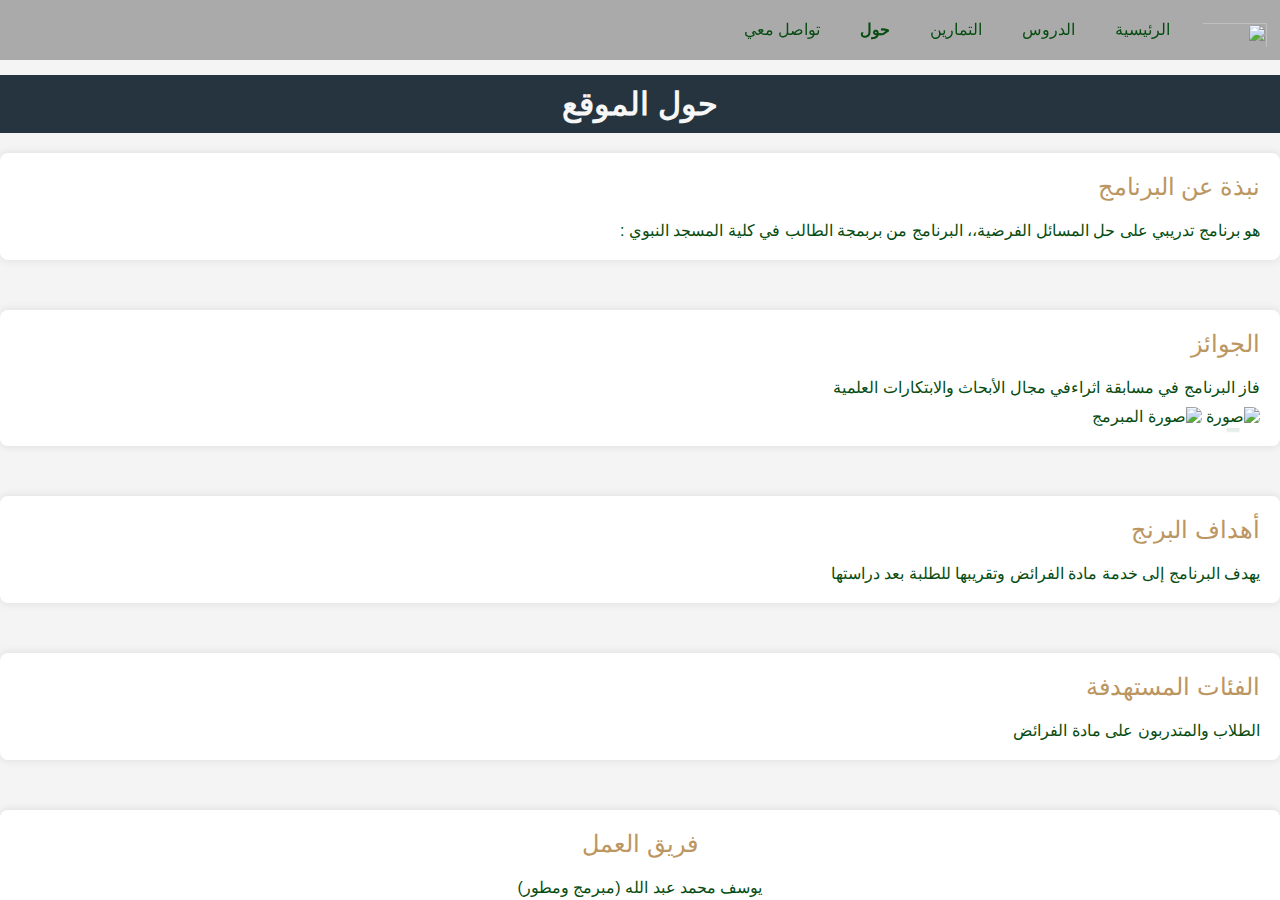
==== abaut.html @ 4cb5933a "Add files via upload" ====
<!DOCTYPE html>
<html lang="en">

<head>
    <meta charset="UTF-8">
    <!-- <meta name="viewport" content="width=device-width, initial-scale=1.0"> -->
    <title>حول الموقع</title>

    <style>
        body {
            /* font-family: Arial, sans-serif; */
            margin: 20px;
            direction: rtl;
        }

        header {
            text-align: center;
            margin-bottom: 25px;
            margin-bottom: 20px;

        }

        section {
            margin-bottom: 20px;
        }

        img {
            max-width: 100%;
            height: auto;
        }

        body {
            /* font-family: 'Segoe UI', Tahoma, Geneva, Verdana, sans-serif; */
            margin: 20px;
            background-color: #f7f7f7;
            color: #333;
        }

        #head1 {
            text-align: center;
            margin-top: 75px;
            background-color: #26343f;
            color: #bb9661;
            padding: 10px;
        }

        h1,
        h2 {
            color: #bb9661;
        }

        section {
            background-color: #fff;
            padding: 20px;
            border-radius: 8px;
            box-shadow: 0 0 10px rgba(0, 0, 0, 0.1);
            margin-bottom: 20px;
        }

        img {
            max-width: 100%;
            height: auto;
            border-radius: 8px;
            margin-top: 10px;
        }

        #fot1 {
            text-align: center;
            margin-top: 20px;
            margin-bottom: 25px;
            color: #777;

        }

        /* تحسين التواصل مع الأجهزة الصغيرة */
        @media (max-width: 600px) {
            section {
                padding: 10px;
            }
        }


        nav>div {
            position: fixed;
            top: 0;
            left: 0;
            display: flex;
            justify-content: space-between;
            width: 100%;
            z-index: 100;
            background-color: rgba(0, 0, 0, 0.3);
            justify-content: flex-start;
        }

        nav .desktop,
        nav .mobile {
            display: none;
        }

        nav .desktop div {
            display: flex;
            justify-content: flex-end;
        }

        nav div a {
            position: relative;
            padding: 20px;
            text-decoration: none;
            color: var(--white);
            transition: all .3s;
        }

        nav div a:hover {
            background-color: var(--black);
        }

        nav div a::after {
            content: '';
            display: block;
            position: absolute;
            bottom: 0;
            left: 0;
            height: 5px;
            width: 0;
            transition: all .3s;
            background-color: var(--gradient-blue-default);
            background-image: var(--gradient-blue);
        }

        nav div a.brand {
            font-weight: bold;
        }

        nav div a:hover::after {
            width: 100%;
        }

        nav a.menu-btn {
            font-size: 24px;
        }

        #container_img1 {
            position: relative;
            display: inline-block;
        }

        /* تنسيق الصورة الأصلية */
        #image1 {
            display: block;
            width: 100%;
            height: auto;
        }

        /* تنسيق الصورة الضبابية */
        #blurred_img1 {
            position: absolute;
            top: 0;
            left: 0;
            width: 100%;
            height: 100%;
            filter: blur(10px);
            clip-path: inset(25% 25% 25% 25%);
        }
    </style>
    <link rel="stylesheet" href="rfra.css">
</head>

<body>
    <div class="container">

        <nav>
            <div class="desktop">
                <img class="imgb4" src="42849790.png"
                    style="vertical-align: middle; border-style: none; width: 90px; height: 50px; padding: 1%;">
                <div>
                    <a href="index.html">الرئيسية

                        
                    </a>
                </div>
                <div>

                    <a href="dros.html">الدروس</a>

                    <a href="nesf.html"> التمارين </a>

                    <a href="#" class="brand">حول</a>

                    <a href="con.html">تواصل معي</a>
                </div>
            </div>
            <div class="mobile">
                <a class="brand" href="index.html">الرئيسية </a>
                <a class="menu-btn" href="javascript:void(0)" onclick="toggleMenu()">
                    <i class="fa-solid fa-bars">

                    </i>
                </a>
            </div>
        </nav>
        <header id="head1">
            <h1 style="color: #f7f7f7; ">حول الموقع</h1>
        </header>

        <section class="sc_n">
            <h2>نبذة عن البرنامج</h2>
            <p> هو برنامج تدريبي على حل المسائل الفرضية،، البرنامج من بربمجة الطالب في كلية المسجد النبوي :</p>
        </section>

        <section class="sc_n">
            <h2>الجوائز </h2>
            <p>فاز البرنامج في مسابقة اثراءفي مجال الأبحاث والابتكارات العلمية </p>
            <div id="container_img1">
                <img src="GO0nuTfWIAAT8l2.jpeg" alt="صورة ضبابية" id="blurred_img1" style="clip-path: inset(72% 38% 13% 38%);">
                <img src="GO0nuTfWIAAT8l2.jpeg" alt="صورة" id="image1">
            </div>
            <img src="GPNvaXgXYAEeU_D.jpeg" alt="صورة المبرمج">

        </section>

        <section class="sc_n">
            <h2>أهداف البرنج</h2>
            <p>يهدف البرنامج إلى خدمة مادة الفرائض وتقريبها للطلبة بعد دراستها </p>
        </section>

        <section class="sc_n">
            <h2>الفئات المستهدفة </h2>
            <p>الطلاب والمتدربون على مادة الفرائض</p>
        </section>

        <section class="sc_n" style="text-align: center;">
            <h2> فريق العمل </h2>
            <div style="display:flex;">

            </div>
            <p>يوسف محمد عبد الله (مبرمج ومطور)</p>
            <img src="GPNvaXgXYAEeU2_D.jpeg" style=" width: 150px;border-radius: 50%; margin-bottom: 10px;"
                alt="صورة الكتاب">

        </section>



        <footer id="fot1">
            <div>
                برمجة وتصميم أخوكم يوسف محمد عبد الله
                <br>
                طالب في كلية الشريعة بالمسجد النبوي
                <br>
                جميع الحقوق محفوظة © 1444 هـ - 2023 م.
            </div>
        </footer>
        <div id="sidenav">
            <span class="close-btn" onclick="toggleMenu()">
                <i class="fa-solid fa-xmark"></i>
            </span>
            <a href="dros.html">الدروس</a>

            <a href="nesf.html"> التمارين </a>

            <a href="#" class="active">حول </a>

            <a href="con.html">تواصل معي</a>
        </div>

    </div>





    <!-- 
     <nav>
        <div class="desktop">
            <div>
                <a class="" href="index.html">الرئيسية</a>
            </div>
            <div>

                <a href="dros.html">الدروس</a>

                <a href="nesf.html" > التمارين </a>

                <a href="#">حول</a>

                <a href="#" class="brand">تواصل معي</a>
            </div>
        </div>
        <div class="mobile">
            <a class="" href="index.html">الرئيسية </a>
            <a class="menu-btn" href="javascript:void(0)" onclick="toggleMenu()">
                <i class="fa-solid fa-bars"></i>
            </a>
        </div>
    </nav>
    <div>
        <div>
            <h2>نبذة عن البرنامج</h2>
            <p> هو برنامج تدريبي على حل المسائل الفرضية،، البرنامج من بربمجة الطالب في كلية المسجد النبوي :</p> 
            <br>            
            <h2>الجوائز </h2>
            <p>فاز البرنامج في مسابقة اثراءفي مجال الأبحاث والابتكارات العلمية </p>
        </div>

        <div>
            <h2>أهداف البرنج</h2>
            <p>يهدف البرنامج إلى خدمة مادة الفرائض وتقريبها للطلبة بعد دراستها </p>
        </div>

        <div>
            <h2>الفئات المستهدفة </h2>
            <p>الطلاب والمتدربون على مادة الفرائض</p>
        </div>

        <div>
            <h2> فريق العمل </h2>
            <p>يوسف محمد عبد الله (مبرمج ومطور)</p>
        </div>
    </div>

    <footer>
        <div class="copyright">
            برمجة وتصميم أخوكم يوسف محمد عبد الله
            <br>
            طالب في كلية الشريعة بالمسجد النبوي
            <br>
            جميع الحقوق محفوظة © 1444 هـ - 2023 م.
        </div>
    </footer>
    -->

    <script>
        function toggleMenu() {
            var sidenav = document.getElementById('sidenav');
            sidenav.style.display = (sidenav.style.display == 'none' || sidenav.style.display == '') ? 'block' : 'none';
        }
    </script>
</body>

</html>
---- rfra.css ----
@import url('https://fonts.googleapis.com/css2?family=Amiri&display=swap');
:root {
--white: #064c11;
--black: rgba(95, 86, 5, 0.373);
--transparent-black: rgb(244 244 244 / 73%);
--black-border: #b3b3b3;
--gradient-blue: linear-gradient(135deg, #064c11b8, #ffcf31a1);
--gradient-blue-default: #064c11d6;

}

* {
    margin: 0;
    padding: 0;
    box-sizing: border-box;
}

html,


body {
    direction: rtl;
    font-family: 'Rubik', sans-serif;
    color: var(--white);
    background-color: var(--black);
    overflow: hidden;
    
}

button {
    background-color: #064c11;
    color: #fff;
    padding: 10px 20px;
    border: none;
    border-radius: 4px;
    cursor: pointer;
}


.container {
    height: 100vh;
    overflow-y: auto;
}
nav>div {
    position: fixed;
    top: 0;
    left: 0;
    display: flex;
    justify-content: space-between;
    width: 100%;
    z-index: 100;
    background-color: rgba(0, 0, 0, 0.3);
    justify-content: flex-start;
}

nav .desktop,
nav .mobile {
    display: none;
}

nav .desktop div {
    display: flex;
    justify-content: flex-end;
}

nav div a {
    position: relative;
    padding: 20px;
    text-decoration: none;
    color: var(--white);
    transition: all .3s;
}

nav div a:hover {
    background-color: var(--black);
}

nav div a::after {
    content: '';
    display: block;
    position: absolute;
    bottom: 0;
    left: 0;
    height: 5px;
    width: 0;
    transition: all .3s;
    background-color: var(--gradient-blue-default);
    background-image: var(--gradient-blue);
}

nav div a.brand {
    font-weight: bold;
}

nav div a:hover::after {
    width: 100%;
}

nav a.menu-btn {
    font-size: 24px;
}

#sidenav {
    display: none;
    background-color: var(--transparent-black);
    position: fixed;
    top: 0;
    right: 0;
    width: 100%;
    padding-top: 120px;
    padding-bottom: 40px;
    z-index: 1;
    transition: all 1s;
}

#sidenav a {
    display: block;
    text-decoration: none;
    padding: 20px 40px;
    color: var(--white);
    transition: all .3s;
}

#sidenav .close-btn {
    display: inline-block;
    position: absolute;
    right: 5px;
    top: 65px;
    height: 50px;
    line-height: 50px;
    width: 50px;
    text-align: center;
    font-size: 28px;
    cursor: pointer;
}

#sidenav a:hover {
    background-color: var(--gradient-blue-default);
    background-image: var(--gradient-blue);
}


main {
    height: 100%;
}

.parallax-effect {
    height: 100%;
    position: relative;
    background-attachment: fixed;
    background-position: center;
    background-repeat: no-repeat;
    background-size: cover;
}

.parallax-effect h1 {
    position: absolute;
    top: 50%;
    transform: translateY(-50%);
    width: 100%;
    color: var(--white);
    text-align: center;
    font-size: 50px;
    padding: 0 20px;
    text-shadow: 2px 2px 5px var(--black);
}

.parallax-effect h1 small {
    display: block;
    font-size: 26px;
    line-height: 34px;
    margin-top: 20px;
    font-weight: normal;
}

.bg-img-1 {
    background-image: url('abe97a0f-ad94-4495-b6b0-76bed85e6874.jpg');
    
}

.bg-img-2 {
    background-image: url('F-ugZ2-XwAAVS5o.jpg');
}

section {
    margin-bottom: 50px;
}

section h2 {
    font-size: 24px;
    margin-bottom: 20px;
    font-weight: normal;
}

.categories {
    padding: 0 20px;
    
}

.categories .grid {
    display: grid;
    grid-template-columns: 1fr 1fr 1fr;
    gap: 20px;
}

.categories .grid .card {
    color: white;
    text-decoration: none;
    border-radius: 6px;
    position: relative;
    padding: 50px 20px;
    background-color: var(--gradient-blue-default);
    background-image: var(--gradient-blue);
    transition: all .3s;
}

.categories .grid .card:hover {
    transform: translateY(-10px);
}

.categories .grid .card i {
    display: block;
    text-align: center;
    font-size: 50px;
    margin-bottom: 30px;
}

.categories .grid .card span {
    position: absolute;
    top: 0;
    right: 0;
    display: block;
    text-align: center;
    font-size: 16px;
    padding: 10px;
}

.categories .grid .card p {
    text-align: center;
    font-size: 20px;
    line-height: 32px;
}

.categories .center {
    margin: 30px 0;
    text-align: center;
}

.categories .btn-view-all {
    display: inline-block;
    text-align: center;
    font-size: 18px;
    border-radius: 25px;
    text-decoration: none;
    color: var(--white);
    overflow: hidden;
    background-color: var(--gradient-blue-default);
    background-image: var(--gradient-blue);
    padding: 2px;
}

.categories .btn-view-all span {
    display: block;
    padding: 15px 25px;
    background-color: var(--black);
    border-radius: 25px;
    transition: all .6s;
}

.categories .btn-view-all:hover span {
    background-color: var(--gradient-blue-default);
    background-image: var(--gradient-blue);
}

.categories{
   margin-top: 100px;
}

.reviews h2 {
    padding: 0 20px;
}

.reviews .grid {
    display: grid;
    grid-template-columns: 1fr 1fr 1fr 1fr;
    gap: 30px;
    padding: 60px 30px;
}

.reviews .grid .comment {
    padding: 20px;
    box-shadow: 2px 2px 5px var(--black-border);
    border-radius: 10px;
}

.reviews .grid .comment blockquote {
    line-height: 28px;
    font-style: italic;
    margin-bottom: 20px;
}

.reviews .grid .comment .author {
    text-align: right;
}

.reviews .grid .comment blockquote::before {
    display: inline-block;
    font-style: normal;
    font-variant: normal;
    text-rendering: auto;
    -webkit-font-smoothing: antialiased;
    font-family: "Font Awesome 5 Free";
    font-weight: 900;
    font-size: 28px;
    margin-right: 7px;
    content: "\f10d";
}

.copyright {
    text-align: center;
    padding: 20px 15px 50px 15px;
    line-height: 30px;
    font-size: 15px;
}

@media(max-width: 920px) {
    .categories .grid {
        grid-template-columns: 1fr 1fr;
    }

    .reviews .grid {
        grid-template-columns: 1fr 1fr;
    }
}

@media(max-width: 640px) {
    nav .mobile {
        display: flex;
    }

    .categories .grid {
        grid-template-columns: 1fr;
    }

    .reviews .grid {
        grid-template-columns: 1fr;
    }
}

@media(min-width: 641px) {
    nav .desktop {
        display: flex;
    }
}


.container{
background-color: #f4f4f4;
}
table {
background-color: rgba(250, 235, 215, 0.521);
border-collapse: collapse;
margin: 2px auto;
padding: 20px;
box-shadow: 2px 2px 5px var(--black-border);
border-radius: 10px;




}

th, td {
border: 0px solid black;
padding: 10px;
}


td {
border: 1px solid #000;
padding: 2px;
width: 20%;

}
input{
border: 1ch;
padding: 5%;
height: 90%;
width: 50%;
margin: 2px;
}



.btn-view-all1{
    display: inline-block;
    text-align: center;
    font-size: 18px;
    /* border-radius: 50px; */
    text-decoration: none;
    color: var(--white);
    overflow: hidden;
    background-color: var(--gradient-blue-default);
    background-image: var(--gradient-blue);
    padding: 2px;  
/*             
min-width: 4%;
padding-right: 12px;
padding-left: 12px;
flex: 1 0 100px;   */



}
.btn-view-all1:hover{
display: inline-block;
    text-align: center;
    font-size: 18px;
    /* border-radius: 90%; */
    text-decoration: none;
    color: var(--white);
    overflow: hidden;
    background-color: var(--gradient-blue-default);
    background-image: var(--blue-gradient);
    padding: 2px;

  

/* padding: 15px 25px; */
background-color: var(--black);
border-radius: 15%;
transition: all .5s;

    border-top: 0px solid transparent;
border-bottom: 2.5px solid #b70606;
    

/* min-width: 5%;
padding-right: 12px;
padding-left: 12px;
flex: 1 0 100px;   */

    
}
.btn-view-all1-active{
display: inline-block;
    text-align: center;
    font-size: 18px;
    /* border-radius: 90%; */
    text-decoration: none;
    color: var(--white);
    overflow: hidden;
    background-color: var(--black);
    background-image: var(--blue-gradient);
    padding: 2px;

    

/* padding: 15px 25px; */
border-radius: 15%;


border-top: 0px solid transparent;
border-bottom: 2.5px solid #b70606;
}



@keyframes slidein {
from {
margin-left: 100%;
width: 300%; 
}

to {
margin-left: 0%;
width: 100%;

}
}


body {
font-family: 'Arial', sans-serif;
background-color: #f4f4f4;
margin: 0;
padding: 0;
}

.table-container {
width: 80%;
margin: 50px auto;
overflow-x: auto;
}

table {
width: 100%;
border-collapse: collapse;
background-color: #afafafb4;
box-shadow: 0 0 10px rgba(0, 0, 0, 0.1);
}

thead {
background-color: #3498db;
color: #fff;
}

th, td {
padding: 0px;
text-align: center;
border-bottom: 1% solid #dddddd;
}


tbody tr:hover {
background-color: #89131331;
}

td{
    width: 5%;

}

.comment{
    font-family: 'Amiri', serif;
}

/* اخر تعديل */
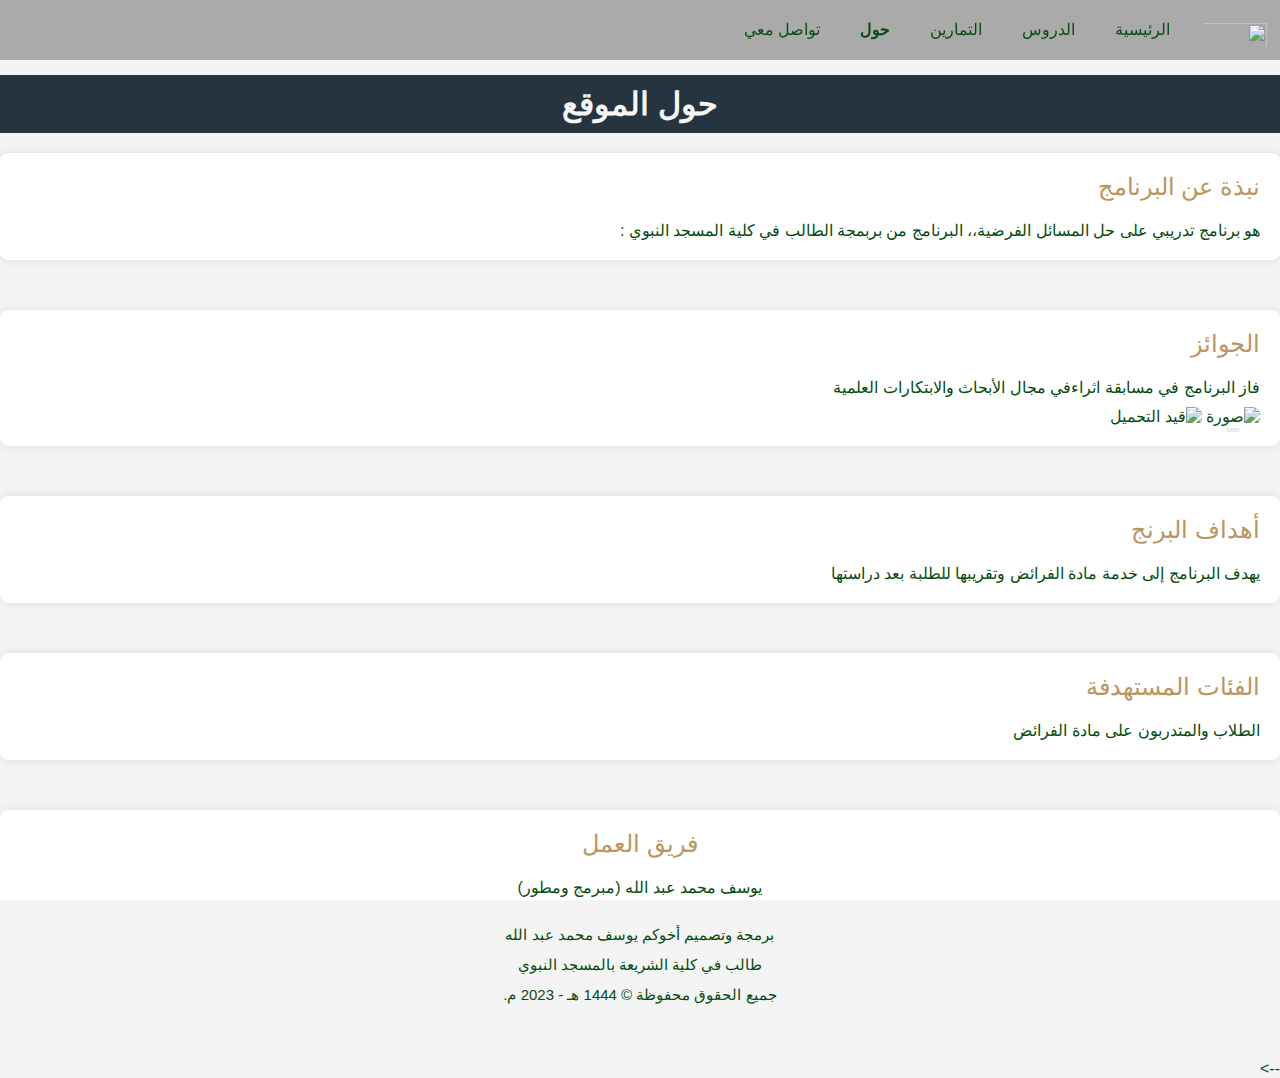
==== commit 697b27af: "Update abaut.html" ====
--- a/abaut.html
+++ b/abaut.html
@@ -214,7 +214,7 @@
                 <img src="GO0nuTfWIAAT8l2.jpeg" alt="صورة ضبابية" id="blurred_img1" style="clip-path: inset(72% 38% 13% 38%);">
                 <img src="GO0nuTfWIAAT8l2.jpeg" alt="صورة" id="image1">
             </div>
-            <img src="GPNvaXgXYAEeU_D.jpeg" alt="صورة المبرمج">
+            <img src="GPNvaXgXYAEeU_D.jpeg" alt="قيد التحميل ">
 
         </section>
 
@@ -235,7 +235,7 @@
             </div>
             <p>يوسف محمد عبد الله (مبرمج ومطور)</p>
             <img src="GPNvaXgXYAEeU2_D.jpeg" style=" width: 150px;border-radius: 50%; margin-bottom: 10px;"
-                alt="صورة الكتاب">
+                alt="قيد التحميل">
 
         </section>
 
@@ -303,7 +303,7 @@
         </div>
 
         <div>
-            <h2>أهداف البرنج</h2>
+            <h2>أهداف البرنامج</h2>
             <p>يهدف البرنامج إلى خدمة مادة الفرائض وتقريبها للطلبة بعد دراستها </p>
         </div>
 
@@ -314,7 +314,7 @@
 
         <div>
             <h2> فريق العمل </h2>
-            <p>يوسف محمد عبد الله (مبرمج ومطور)</p>
+<!--             <p>يوسف محمد عبد الله (مبرمج ومطور)</p> -->
         </div>
     </div>
 
@@ -337,4 +337,4 @@
     </script>
 </body>
 
-</html>+</html>
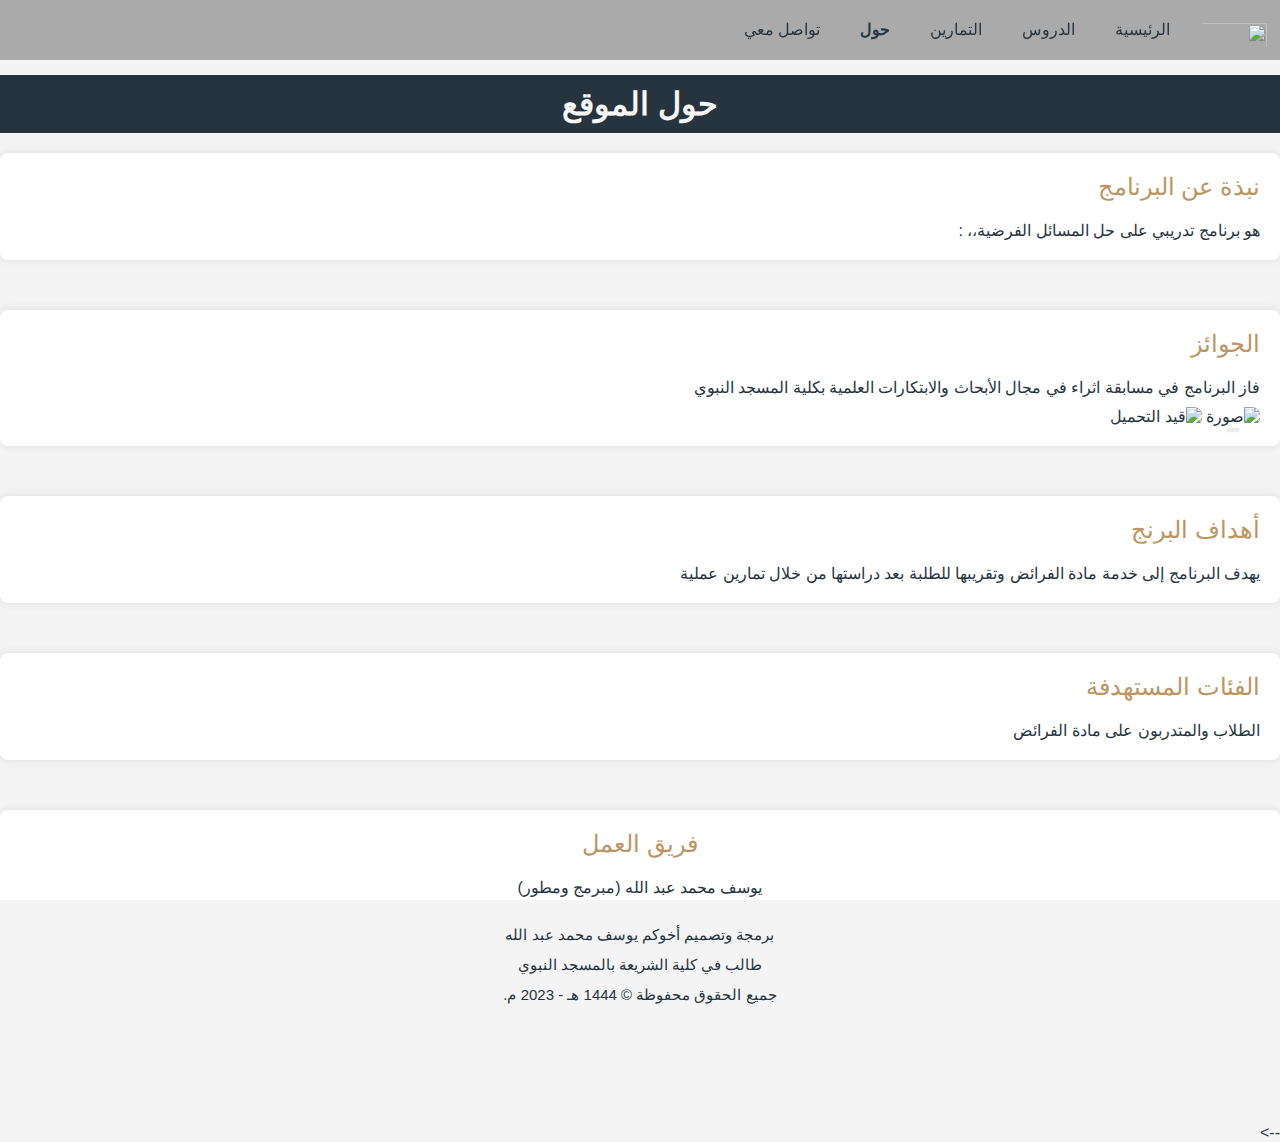
==== commit b2571fa8: "Update abaut.html" ====
--- a/abaut.html
+++ b/abaut.html
@@ -204,12 +204,12 @@
 
         <section class="sc_n">
             <h2>نبذة عن البرنامج</h2>
-            <p> هو برنامج تدريبي على حل المسائل الفرضية،، البرنامج من بربمجة الطالب في كلية المسجد النبوي :</p>
+            <p> هو برنامج تدريبي على حل المسائل الفرضية،،  :</p>
         </section>
 
         <section class="sc_n">
             <h2>الجوائز </h2>
-            <p>فاز البرنامج في مسابقة اثراءفي مجال الأبحاث والابتكارات العلمية </p>
+            <p>فاز البرنامج في مسابقة اثراء في مجال الأبحاث والابتكارات العلمية بكلية المسجد النبوي </p>
             <div id="container_img1">
                 <img src="GO0nuTfWIAAT8l2.jpeg" alt="صورة ضبابية" id="blurred_img1" style="clip-path: inset(72% 38% 13% 38%);">
                 <img src="GO0nuTfWIAAT8l2.jpeg" alt="صورة" id="image1">
@@ -220,7 +220,7 @@
 
         <section class="sc_n">
             <h2>أهداف البرنج</h2>
-            <p>يهدف البرنامج إلى خدمة مادة الفرائض وتقريبها للطلبة بعد دراستها </p>
+            <p>يهدف البرنامج إلى خدمة مادة الفرائض وتقريبها للطلبة بعد دراستها من خلال تمارين عملية </p>
         </section>
 
         <section class="sc_n">
--- a/rfra.css
+++ b/rfra.css
@@ -1,11 +1,11 @@
+
 @import url('https://fonts.googleapis.com/css2?family=Amiri&display=swap');
 :root {
---white: #064c11;
---black: rgba(95, 86, 5, 0.373);
+--white: #25343f;--black: rgba(95, 86, 5, 0.373);
 --transparent-black: rgb(244 244 244 / 73%);
 --black-border: #b3b3b3;
---gradient-blue: linear-gradient(135deg, #064c11b8, #ffcf31a1);
---gradient-blue-default: #064c11d6;
+--gradient-blue: linear-gradient(135deg, #25343fab, #ffcf31a1);
+--gradient-blue-default: #25343fab;
 
 }
 
@@ -28,12 +28,17 @@
 }
 
 button {
-    background-color: #064c11;
+
+    background-color: #25343f;
     color: #fff;
     padding: 10px 20px;
     border: none;
     border-radius: 4px;
     cursor: pointer;
+}
+
+button:hover {
+    background-color:rgba(37, 52, 63, 0.81);
 }
 
 
@@ -76,7 +81,6 @@
 }
 
 nav div a::after {
-    content: '';
     display: block;
     position: absolute;
     bottom: 0;
@@ -321,6 +325,7 @@
     padding: 20px 15px 50px 15px;
     line-height: 30px;
     font-size: 15px;
+    margin-bottom: 5%;
 }
 
 @media(max-width: 920px) {
@@ -398,70 +403,84 @@
     font-size: 18px;
     /* border-radius: 50px; */
     text-decoration: none;
-    color: var(--white);
+    color:#dddddd;
     overflow: hidden;
-    background-color: var(--gradient-blue-default);
-    background-image: var(--gradient-blue);
-    padding: 2px;  
-/*             
-min-width: 4%;
-padding-right: 12px;
-padding-left: 12px;
-flex: 1 0 100px;   */
-
-
-
-}
+    padding: 2px;           
+    min-width: 4%;
+    padding-right: 12px;
+    padding-left: 12px;
+    flex: 1 0 100px;   
+    background-color:rgb(37 52 63);
+    background-repeat: no-repeat;
+    background-position: 10px 14px;
+    background-size: 14px;
+    padding: 0 16px 0 34px;
+    height: 40px;
+    line-height: 40px;
+    border-radius: 5px;
+    margin-left: 6px;
+    color: #fff;
+    transition: all .3s;
+    margin-bottom: 10px;
+    display: inline-block;
+}
+
+
+
 .btn-view-all1:hover{
-display: inline-block;
+
+    display: inline-block;
     text-align: center;
     font-size: 18px;
-    /* border-radius: 90%; */
+    /* border-radius: 50px; */
     text-decoration: none;
-    color: var(--white);
+    color:#dddddd;
     overflow: hidden;
-    background-color: var(--gradient-blue-default);
-    background-image: var(--blue-gradient);
-    padding: 2px;
-
-  
-
-/* padding: 15px 25px; */
-background-color: var(--black);
-border-radius: 15%;
-transition: all .5s;
-
-    border-top: 0px solid transparent;
-border-bottom: 2.5px solid #b70606;
+    padding: 2px;           
+    min-width: 4%;
+    padding-right: 12px;
+    padding-left: 12px;
+    flex: 1 0 100px;   
+    background-color:rgba(37, 52, 63, 0.81);
+    background-repeat: no-repeat;
+    background-position: 10px 14px;
+    background-size: 14px;
+    padding: 0 16px 0 34px;
+    height: 40px;
+    line-height: 40px;
+    border-radius: 5px;
+    margin-left: 6px;
+    color: #fff;
+    transition: all .3s;
+    margin-bottom: 10px;
+    display: inline-block;
     
-
-/* min-width: 5%;
-padding-right: 12px;
-padding-left: 12px;
-flex: 1 0 100px;   */
-
-    
 }
 .btn-view-all1-active{
-display: inline-block;
+    display: inline-block;
     text-align: center;
     font-size: 18px;
-    /* border-radius: 90%; */
+    /* border-radius: 50px; */
     text-decoration: none;
-    color: var(--white);
+    color:#000000;
     overflow: hidden;
-    background-color: var(--black);
-    background-image: var(--blue-gradient);
-    padding: 2px;
-
-    
-
-/* padding: 15px 25px; */
-border-radius: 15%;
-
-
-border-top: 0px solid transparent;
-border-bottom: 2.5px solid #b70606;
+    padding: 2px;           
+    min-width: 4%;
+    padding-right: 12px;
+    padding-left: 12px;
+    flex: 1 0 100px;   
+    background-color:rgba(37, 52, 63, 0.397);
+    background-repeat: no-repeat;
+    background-position: 10px 14px;
+    background-size: 14px;
+    padding: 0 16px 0 34px;
+    height: 40px;
+    line-height: 40px;
+    border-radius: 5px;
+    margin-left: 6px;
+    transition: all .3s;
+    margin-bottom: 10px;
+    display: inline-block;
 }
 
 
@@ -525,6 +544,118 @@
     font-family: 'Amiri', serif;
 }
 
+
+    .td-title-head{
+
+        background-color: #25343feb;
+        color: rgb(255 255 255);
+        height: 48px;
+    }
+    .td-title-head:hover{
+        background-color: #25343feb;
+
+    }
+
+.td-hr{
+    
+    border-block-color:var(--white);
+    border-top-width: 0px;
+    border-right-width: 0px;
+}
+
+.imgb4{vertical-align: middle;
+     border-style: none; width: 90px; 
+     height: 50px; padding: 1%;
+    }
+
+    
+       
+       
+    .categories .ibtn-view-all {
+        display: inline-block;
+        text-align: center;
+        font-size: 18px;
+        border-radius: 25px;
+        text-decoration: none;
+        color: var(--white);
+        overflow: hidden;
+        background-color: var(--gradient-blue-default);
+        background-image: var(--gradient-blue);
+        padding: 2px;
+    }
+
+    .categories .ibtn-view-all span {
+        display: block;
+        padding: 5px 25px;
+        background-color: rgb(37 52 63);
+        border-radius: 25px;
+        transition: all .6s;
+    }
+
+    .categories .ibtn-view-all:hover span {
+        background-color: var(--gradient-blue-default);
+        background-image: var(--gradient-blue);
+    }
+
+
+
+
+    .ibtn-view-all1 {
+        display: inline-block;
+        text-align: center;
+        font-size: 18px;
+        /* border-radius: 50px; */
+        text-decoration: none;
+        color: var(--white);
+        overflow: hidden;
+        background-color: var(--gradient-blue-default);
+        background-image: var(--gradient-blue);
+        padding: 2px;
+
+
+    }
+
+    .ibtn-view-all1:hover {
+        display: inline-block;
+        text-align: center;
+        font-size: 18px;
+        text-decoration: none;
+        color: var(--white);
+        overflow: hidden;
+        background-color: var(--gradient-blue-default);
+        background-image: var(--blue-gradient);
+        padding: 2px;
+
+
+
+        background-color: var(--black);
+        border-radius: 15%;
+        transition: all .5s;
+
+        border-top: 0px solid transparent;
+        border-bottom: 2.5px solid #b70606;
+
+
+    }
+
+    .ibtn-view-all1-active {
+        display: inline-block;
+        text-align: center;
+        font-size: 18px;
+        text-decoration: none;
+        color: var(--white);
+        overflow: hidden;
+        background-color: var(--black);
+        background-image: var(--blue-gradient);
+        padding: 2px;
+        border-radius: 15%;
+        border-top: 0px solid transparent;
+        border-bottom: 2.5px solid #b70606;
+    }
+
+
+
+
 /* اخر تعديل */
 
 
